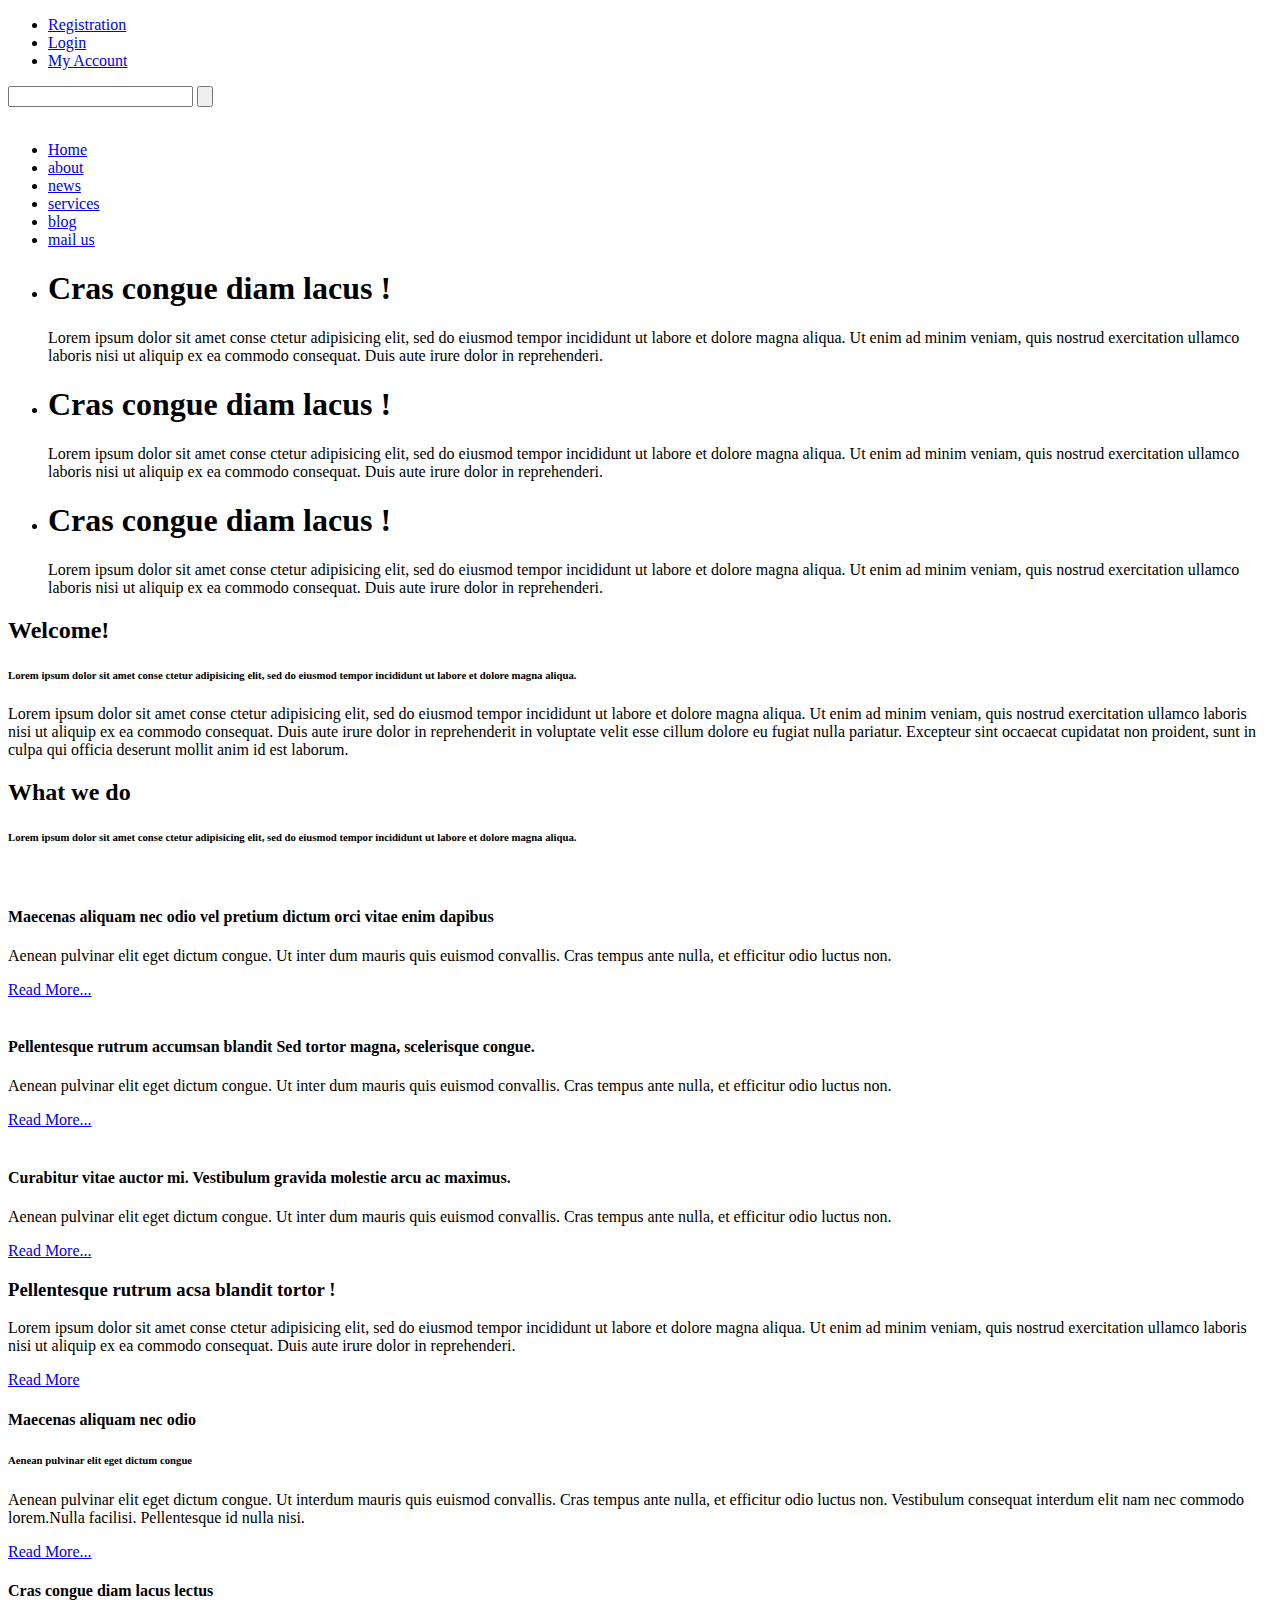
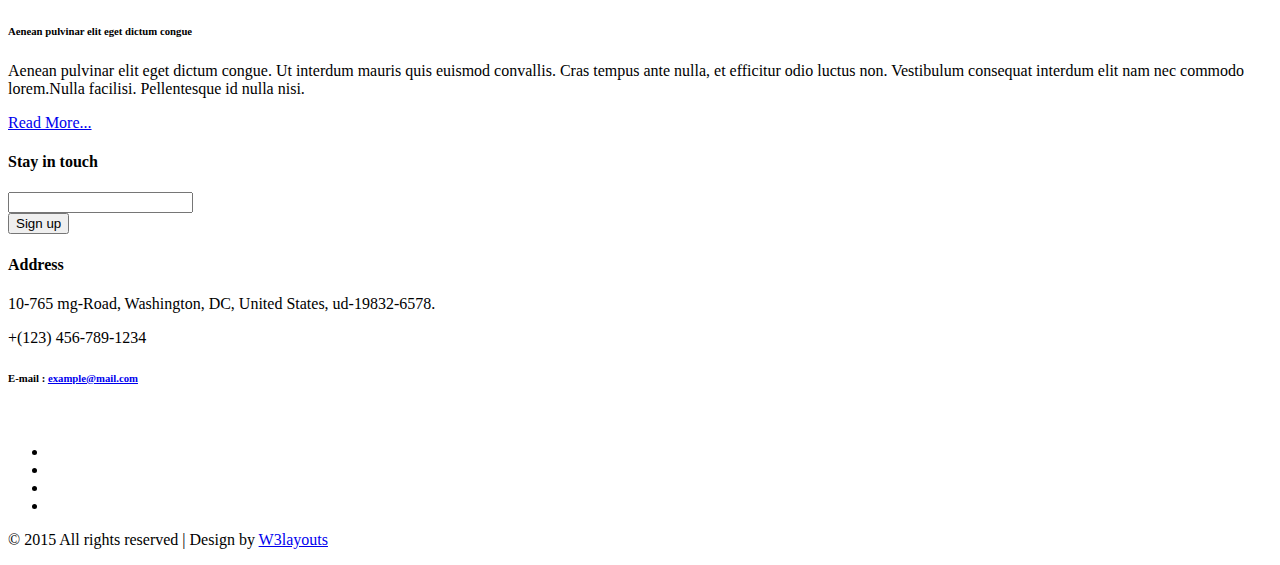
==== index.html @ f7a8c9b4 "Add files via upload" ====
<!--
Au<!--
Author: W3layouts
Author URL: http://w3layouts.com
License: Creative Commons Attribution 3.0 Unported
License URL: http://creativecommons.org/licenses/by/3.0/
-->
<!DOCTYPE HTML>
<html>
<head>
<title>Oil&Gas A Industrial Category Flat Bootstarp Resposive Website Template | Home :: w3layouts</title>
<link href="css/bootstrap.css" rel="stylesheet" type="text/css" media="all">
<link href="css/style.css" rel="stylesheet" type="text/css" media="all" />
<meta name="viewport" content="width=device-width, initial-scale=1">
<meta http-equiv="Content-Type" content="text/html; charset=utf-8" />
<meta name="keywords" content="Oil&Gas Responsive web template, Bootstrap Web Templates, Flat Web Templates, Andriod Compatible web template, 
Smartphone Compatible web template, free webdesigns for Nokia, Samsung, LG, SonyErricsson, Motorola web design" />
<script type="application/x-javascript"> addEventListener("load", function() { setTimeout(hideURLbar, 0); }, false); function hideURLbar(){ window.scrollTo(0,1); } </script>
<link href='http://fonts.googleapis.com/css?family=Open+Sans:400,600,300,700,800' rel='stylesheet' type='text/css'>
<link rel="stylesheet" href="css/flexslider.css" type="text/css" media="screen" />
<script src="js/jquery.min.js"></script>
</head>
<body>
<!-- header -->
	<div class="header">
  	    <div class="container">
			<div class="header-top">
				<div class="header-left">
					<ul>
						<li><a href="registration.html">Registration</a></li>
						<li><a href="login.html">Login</a></li>
						<li><a href="account.html">My Account</a></li>
					</ul>
				</div>
				<div class="header-right">
					<div class="search2">
					  <form>
						 <input type="text" value="" onfocus="this.value = '';" onblur="if (this.value == '') {this.value = 'Search..';}"/>
						 <input type="submit" value="">
					  </form>
					</div>
				</div>
					<div class="clearfix"> </div>
			</div>
		</div> 				
	</div> 		
			<div class="header-bottom">
				<div class="container">
					<div class="logo">
						<a href="index.html"><img src="images/logo.png" class="img-responsive" alt="" /></a>
					</div>
					<div class="head-nav">
						<span class="menu"> </span>
							<ul>
								<li class="active"><a href="index.html">Home</a></li>
								<li><a href="about.html">about</a></li>
								<li><a href="news.html">news</a></li>
								<li><a href="services.html">services</a></li>
								<li><a href="404.html">blog</a></li>
								<li><a href="contact.html">mail us</a></li>
								<div class="clearfix"> </div>
						</ul>
					</div>
						<div class="clearfix"> </div>
						<!-- script-for-nav -->
					<script>
						$( "span.menu" ).click(function() {
						  $( ".head-nav ul" ).slideToggle(300, function() {
							// Animation complete.
						  });
						});
					</script>
				<!-- script-for-nav -->
				</div> 
			</div> 	
	<div class="banner">
		<div class="container">
			<section class="slider">
						<div class="flexslider">
							<ul class="slides">
								<li>
									<div class="banner-info">
										<h1>Cras congue <span>diam lacus </span>!</h1>
										<p>Lorem ipsum dolor sit amet conse ctetur adipisicing elit, sed do eiusmod tempor incididunt ut labore et 
											dolore magna aliqua. Ut enim ad minim veniam, quis nostrud exercitation ullamco laboris nisi ut aliquip 
											ex ea commodo consequat. Duis aute irure dolor in reprehenderi.</p>
									</div>
								</li>
								<li>
									<div class="banner-info">
										<h1>Cras congue <span>diam lacus </span>!</h1>
										<p>Lorem ipsum dolor sit amet conse ctetur adipisicing elit, sed do eiusmod tempor incididunt ut labore et 
											dolore magna aliqua. Ut enim ad minim veniam, quis nostrud exercitation ullamco laboris nisi ut aliquip 
											ex ea commodo consequat. Duis aute irure dolor in reprehenderi.</p>
									</div>
								</li>
								<li>	
									<div class="banner-info">
										<h1>Cras congue <span>diam lacus </span>!</h1>
										<p>Lorem ipsum dolor sit amet conse ctetur adipisicing elit, sed do eiusmod tempor incididunt ut labore et 
											dolore magna aliqua. Ut enim ad minim veniam, quis nostrud exercitation ullamco laboris nisi ut aliquip 
											ex ea commodo consequat. Duis aute irure dolor in reprehenderi.</p>
									</div>
								</li>
							</ul>
						</div>
					</section>
						<!-- FlexSlider -->
							  <script defer src="js/jquery.flexslider.js"></script>
							  <script type="text/javascript">
								$(function(){
								  SyntaxHighlighter.all();
								});
								$(window).load(function(){
								  $('.flexslider').flexslider({
									animation: "slide",
									start: function(slider){
									  $('body').removeClass('loading');
									}
								  });
								});
							  </script>
						<!-- FlexSlider -->
		</div>
	</div>
<!-- header -->
<!-- welcome -->
	<div class="welcome">
		<div class="container">
			<h2>Welcome!</h2>
			<h6>Lorem ipsum dolor sit amet conse ctetur adipisicing elit, sed do eiusmod tempor incididunt ut labore et dolore magna aliqua.</h6>
			<p>Lorem ipsum dolor sit amet conse ctetur adipisicing elit, sed do eiusmod tempor incididunt ut labore et dolore magna aliqua. 
				Ut enim ad minim veniam, quis nostrud exercitation ullamco laboris nisi ut aliquip ex ea commodo consequat. Duis aute irure dolor in 
				reprehenderit in voluptate velit esse cillum dolore eu fugiat nulla pariatur. Excepteur sint occaecat cupidatat non proident, 
				sunt in culpa qui officia deserunt mollit anim id est laborum.</p>
		</div>
	</div>
<!-- welcome -->
<!-- we do -->
	<div class="wedo">
		<div class="container">
			<h2>What we do</h2>
			<h6>Lorem ipsum dolor sit amet conse ctetur adipisicing elit, sed do eiusmod 
				tempor incididunt ut labore et dolore magna aliqua. </h6>
					<div class="wha-top">
						<div class="col-md-4 wha-top1">
							<img src="images/img1.jpg" class="img-responsive" alt="">
							<h4>Maecenas aliquam nec odio vel pretium dictum orci vitae enim dapibus</h4>
							<p>Aenean pulvinar elit eget dictum congue. Ut inter
								dum mauris quis euismod convallis. Cras tempus 
								ante nulla, et efficitur odio luctus non.</p>	
							<a href="#" class="btn  btn-1c">Read More...</a>	
						</div>
						<div class="col-md-4 wha-top1">
							<img src="images/img2.jpg" class="img-responsive" alt="">
							<h4>Pellentesque rutrum accumsan blandit Sed tortor magna, scelerisque congue.</h4>
							<p>Aenean pulvinar elit eget dictum congue. Ut inter
								dum mauris quis euismod convallis. Cras tempus 
								ante nulla, et efficitur odio luctus non.</p>		
							<a href="#" class="btn  btn-1c">Read More...</a>	
						</div>
						<div class="col-md-4 wha-top1">
							<img src="images/img3.jpg" class="img-responsive" alt="">
							<h4>Curabitur vitae auctor mi. Vestibulum gravida molestie arcu ac maximus. </h4>
							<p>Aenean pulvinar elit eget dictum congue. Ut inter
								dum mauris quis euismod convallis. Cras tempus 
								ante nulla, et efficitur odio luctus non.</p>		
							<a href="#" class="btn  btn-1c">Read More...</a>
						</div>
							<div class="clearfix"> </div>
					</div>
		</div>
	</div>
<!-- we do -->
<!-- midbann -->
	<div class="midbann">
		<div class="container">
			<div class="col-md-9 midbann-left">
				<h3>Pellentesque rutrum acsa blandit tortor !</h3>
				<p>Lorem ipsum dolor sit amet conse ctetur adipisicing elit, sed do eiusmod tempor incididunt ut labore et 
				dolore magna aliqua. Ut enim ad minim veniam, quis nostrud exercitation ullamco laboris nisi ut aliquip 
				ex ea commodo consequat. Duis aute irure dolor in reprehenderi.</p>
			</div>
			<div class="col-md-3 midbann-right">
				<a class="read" href="#">Read More</a>	
			</div>
				<div class="clearfix"> </div>
		</div>
	</div>
<!-- midbann -->
<!-- maecenas -->
	<div class="maecenas">
		<div class="container">
			<div class="col-md-6 maecenas-left">
				<h4>Maecenas aliquam nec odio </h4>
				<h6>Aenean pulvinar elit eget dictum congue</h6>
				<p>Aenean pulvinar elit eget dictum congue. Ut interdum mauris quis euismod 
					convallis. Cras tempus ante nulla, et efficitur odio luctus non. Vestibulum 
					consequat interdum elit nam nec commodo lorem.Nulla facilisi. Pellentesque 
					id nulla nisi.</p>
				<a href="#" class="btn  btn-1c">Read More...</a>
			</div>
			<div class="col-md-6 maecenas-right">
				<h4>Cras congue diam lacus lectus</h4>
				<h6>Aenean pulvinar elit eget dictum congue</h6>
				<p>Aenean pulvinar elit eget dictum congue. Ut interdum mauris quis euismod 
					convallis. Cras tempus ante nulla, et efficitur odio luctus non. Vestibulum 
					consequat interdum elit nam nec commodo lorem.Nulla facilisi. Pellentesque 
					id nulla nisi.</p>
				<a href="#" class="btn  btn-1c">Read More...</a>
			</div>
				<div class="clearfix"> </div>
		</div>
	</div>
<!-- maecenas -->
<!-- footer -->
	<div class="footer">
		<div class="container">
			<div class="col-md-5 footer-left">
				<h4>Stay in touch</h4>
				<div class="stay">
					<div class="stay-left">
						<form>
							<input type="text" placeholder="" required="">
						</form>
					</div>
					<div class="button">
						<form>
							<input type="submit" value="Sign up">
						</form>
					</div>
						<div class="clearfix"> </div>
				</div>
			</div>
			<div class="col-md-3 footer-middle">
				<h4>Address</h4>
				<div class="addr">
					<div class="icon">
						<i class="top"> </i>
					</div>
					<div class="data">
						<p>10-765 mg-Road,
							Washington, DC, United States,
							ud-19832-6578.</p>
					</div>
					<div class="clearfix"> </div>
				</div>
				<div class="addr-1">
					<div class="icon">
						<i class="mob"> </i>
					</div>
					<div class="data">
						<p>+(123) 456-789-1234</p>
						<h6>E-mail : <a href="mailto:info@company.com">example@mail.com</a></h6>
					</div>
					<div class="clearfix"> </div>
				</div>
			</div>
			<div class="col-md-4 footer-right">
					<div class="logo-1">
						<a href="index.html"><img src="images/logo1.png" class="img-responsive" alt="" /></a>
					</div>
					<div class="social">
						<ul>
							<li><a href="#"><i class="facebok"> </i></a></li>
							<li><a href="#"><i class="twiter"> </i></a></li>
							<li><a href="#"><i class="drible"> </i></a></li>
							<li><a href="#"><i class="in"> </i></a></li>
								<div class="clearfix"></div>	
						</ul>
					</div>
			</div>
				<div class="clearfix"> </div>
		</div>
	</div>
<!-- footer -->
<!-- footer-bottom -->
	<div class="footer-bottom">
		<div class="container">
			<p>© 2015 All rights reserved | Design by <a href="http://w3layouts.com/">W3layouts</a></p>
		</div>
	</div>
<!-- footer-bottom -->
</body>
</html>
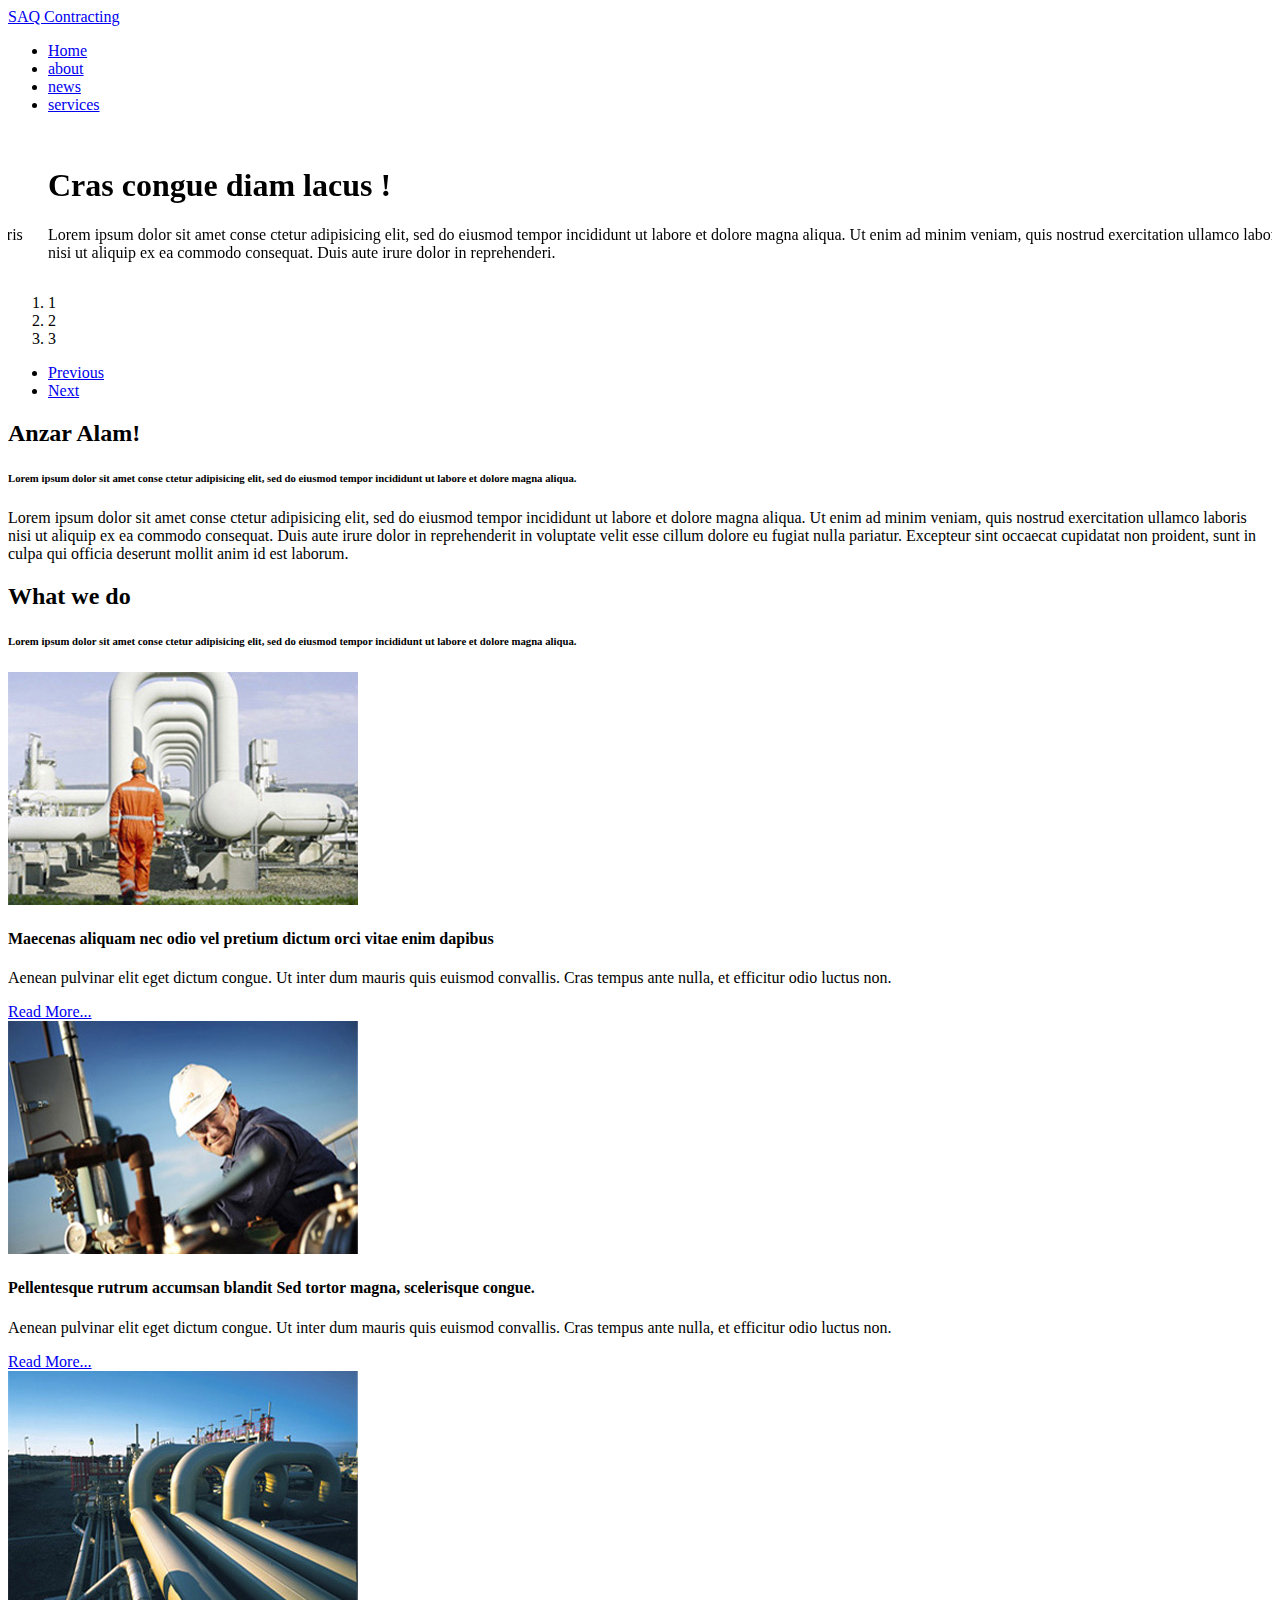
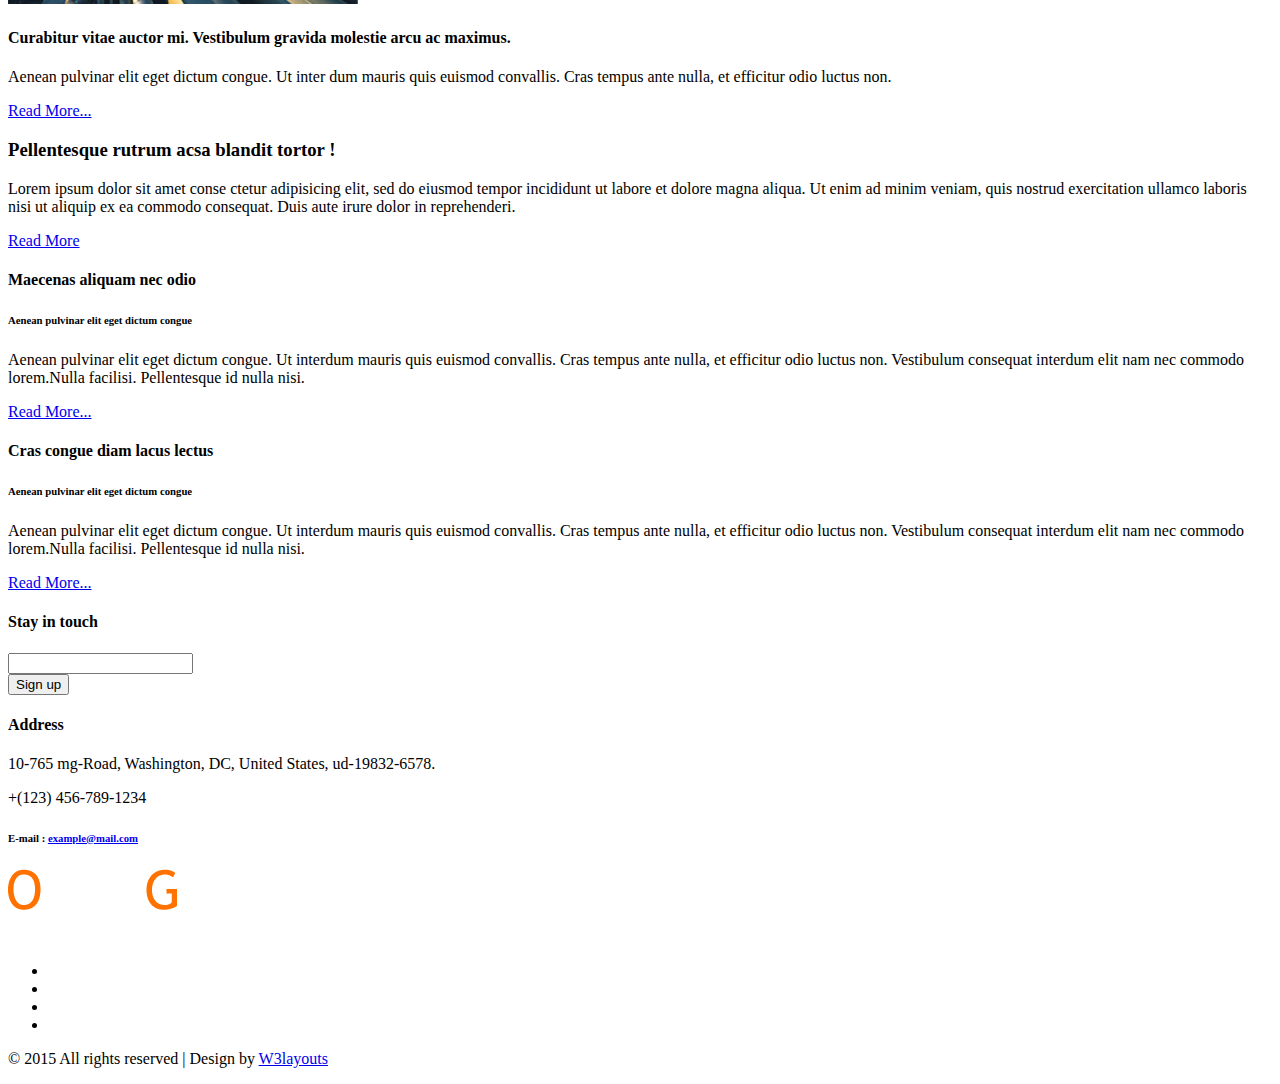
==== commit 9b4fecac: "Add files via upload" ====
--- a/index.html
+++ b/index.html
@@ -1,4 +1,4 @@
-<!--
+﻿<!--
 Au<!--
 Author: W3layouts
 Author URL: http://w3layouts.com
@@ -8,13 +8,12 @@
 <!DOCTYPE HTML>
 <html>
 <head>
-<title>Oil&Gas A Industrial Category Flat Bootstarp Resposive Website Template | Home :: w3layouts</title>
+<title>SAQ Contracting</title>
 <link href="css/bootstrap.css" rel="stylesheet" type="text/css" media="all">
 <link href="css/style.css" rel="stylesheet" type="text/css" media="all" />
 <meta name="viewport" content="width=device-width, initial-scale=1">
 <meta http-equiv="Content-Type" content="text/html; charset=utf-8" />
-<meta name="keywords" content="Oil&Gas Responsive web template, Bootstrap Web Templates, Flat Web Templates, Andriod Compatible web template, 
-Smartphone Compatible web template, free webdesigns for Nokia, Samsung, LG, SonyErricsson, Motorola web design" />
+<meta name="keywords" content="contracting,trading" />
 <script type="application/x-javascript"> addEventListener("load", function() { setTimeout(hideURLbar, 0); }, false); function hideURLbar(){ window.scrollTo(0,1); } </script>
 <link href='http://fonts.googleapis.com/css?family=Open+Sans:400,600,300,700,800' rel='stylesheet' type='text/css'>
 <link rel="stylesheet" href="css/flexslider.css" type="text/css" media="screen" />
@@ -25,29 +24,13 @@
 	<div class="header">
   	    <div class="container">
 			<div class="header-top">
-				<div class="header-left">
-					<ul>
-						<li><a href="registration.html">Registration</a></li>
-						<li><a href="login.html">Login</a></li>
-						<li><a href="account.html">My Account</a></li>
-					</ul>
-				</div>
-				<div class="header-right">
-					<div class="search2">
-					  <form>
-						 <input type="text" value="" onfocus="this.value = '';" onblur="if (this.value == '') {this.value = 'Search..';}"/>
-						 <input type="submit" value="">
-					  </form>
-					</div>
-				</div>
-					<div class="clearfix"> </div>
-			</div>
+			
 		</div> 				
 	</div> 		
 			<div class="header-bottom">
 				<div class="container">
 					<div class="logo">
-						<a href="index.html"><img src="images/logo.png" class="img-responsive" alt="" /></a>
+						<a href="index.html">SAQ Contracting</a>
 					</div>
 					<div class="head-nav">
 						<span class="menu"> </span>
@@ -56,8 +39,6 @@
 								<li><a href="about.html">about</a></li>
 								<li><a href="news.html">news</a></li>
 								<li><a href="services.html">services</a></li>
-								<li><a href="404.html">blog</a></li>
-								<li><a href="contact.html">mail us</a></li>
 								<div class="clearfix"> </div>
 						</ul>
 					</div>
@@ -127,7 +108,7 @@
 <!-- welcome -->
 	<div class="welcome">
 		<div class="container">
-			<h2>Welcome!</h2>
+			<h2>Anzar Alam!</h2>
 			<h6>Lorem ipsum dolor sit amet conse ctetur adipisicing elit, sed do eiusmod tempor incididunt ut labore et dolore magna aliqua.</h6>
 			<p>Lorem ipsum dolor sit amet conse ctetur adipisicing elit, sed do eiusmod tempor incididunt ut labore et dolore magna aliqua. 
 				Ut enim ad minim veniam, quis nostrud exercitation ullamco laboris nisi ut aliquip ex ea commodo consequat. Duis aute irure dolor in 
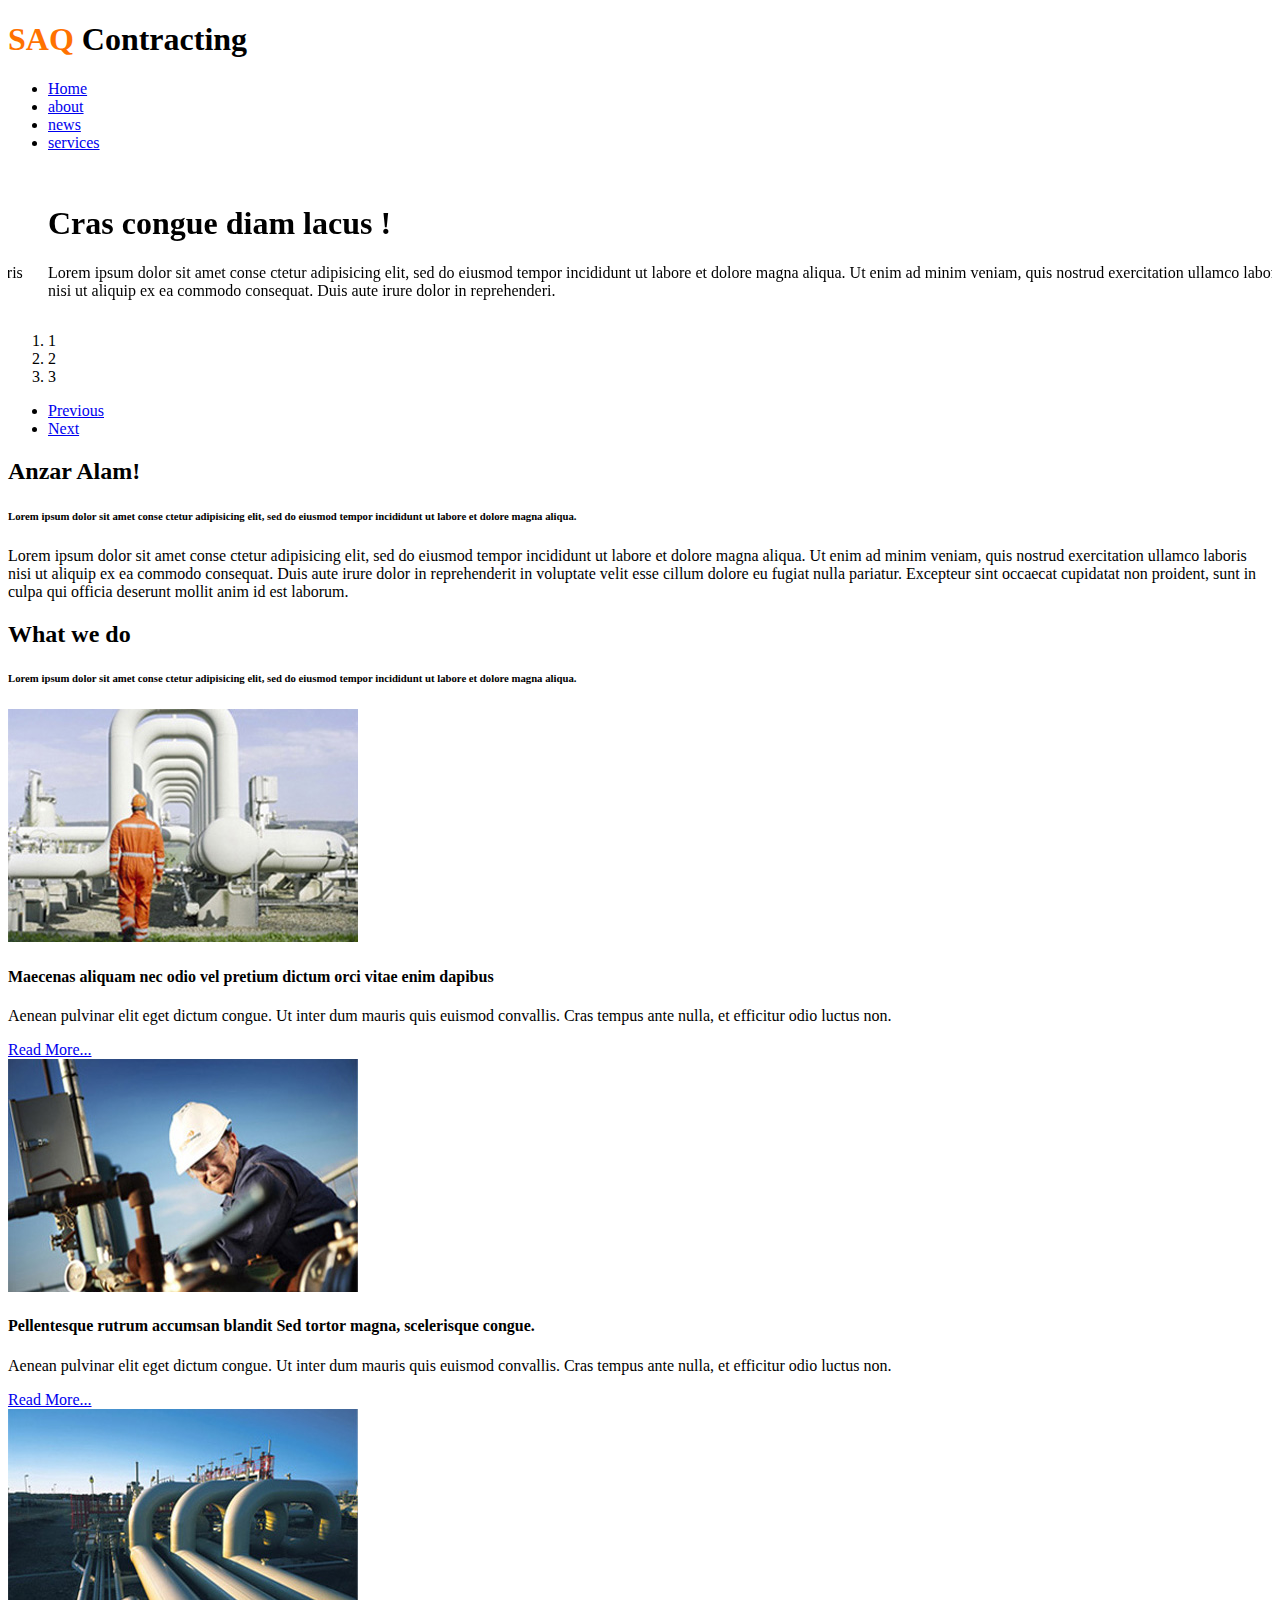
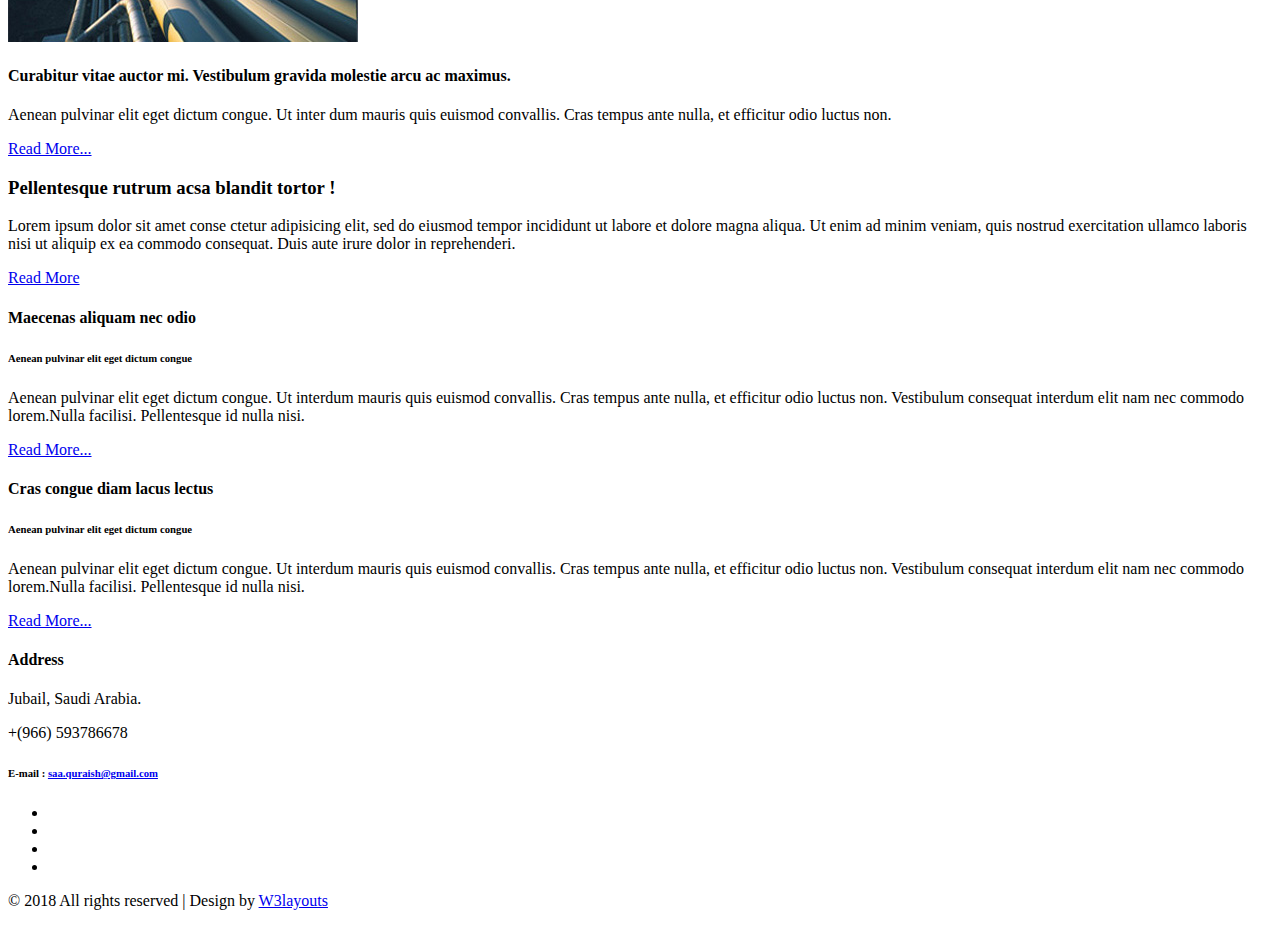
==== commit 7dcab896: "Add files via upload" ====
--- a/index.html
+++ b/index.html
@@ -30,7 +30,7 @@
 			<div class="header-bottom">
 				<div class="container">
 					<div class="logo">
-						<a href="index.html">SAQ Contracting</a>
+						<h1><text style="color:#ff7200">SAQ</text> Contracting</h1>
 					</div>
 					<div class="head-nav">
 						<span class="menu"> </span>
@@ -198,20 +198,7 @@
 	<div class="footer">
 		<div class="container">
 			<div class="col-md-5 footer-left">
-				<h4>Stay in touch</h4>
-				<div class="stay">
-					<div class="stay-left">
-						<form>
-							<input type="text" placeholder="" required="">
-						</form>
-					</div>
-					<div class="button">
-						<form>
-							<input type="submit" value="Sign up">
-						</form>
-					</div>
-						<div class="clearfix"> </div>
-				</div>
+				<div class="clearfix"> </div>
 			</div>
 			<div class="col-md-3 footer-middle">
 				<h4>Address</h4>
@@ -220,9 +207,7 @@
 						<i class="top"> </i>
 					</div>
 					<div class="data">
-						<p>10-765 mg-Road,
-							Washington, DC, United States,
-							ud-19832-6578.</p>
+						<p>Jubail, Saudi Arabia.</p>
 					</div>
 					<div class="clearfix"> </div>
 				</div>
@@ -231,15 +216,15 @@
 						<i class="mob"> </i>
 					</div>
 					<div class="data">
-						<p>+(123) 456-789-1234</p>
-						<h6>E-mail : <a href="mailto:info@company.com">example@mail.com</a></h6>
+						<p>+(966) 593786678</p>
+						<h6>E-mail : <a href="mailto:saa.quraish@gmail.com">saa.quraish@gmail.com</a></h6>
 					</div>
 					<div class="clearfix"> </div>
 				</div>
 			</div>
 			<div class="col-md-4 footer-right">
 					<div class="logo-1">
-						<a href="index.html"><img src="images/logo1.png" class="img-responsive" alt="" /></a>
+						
 					</div>
 					<div class="social">
 						<ul>
@@ -258,7 +243,7 @@
 <!-- footer-bottom -->
 	<div class="footer-bottom">
 		<div class="container">
-			<p>© 2015 All rights reserved | Design by <a href="http://w3layouts.com/">W3layouts</a></p>
+			<p>© 2018 All rights reserved | Design by <a href="http://w3layouts.com/">W3layouts</a></p>
 		</div>
 	</div>
 <!-- footer-bottom -->
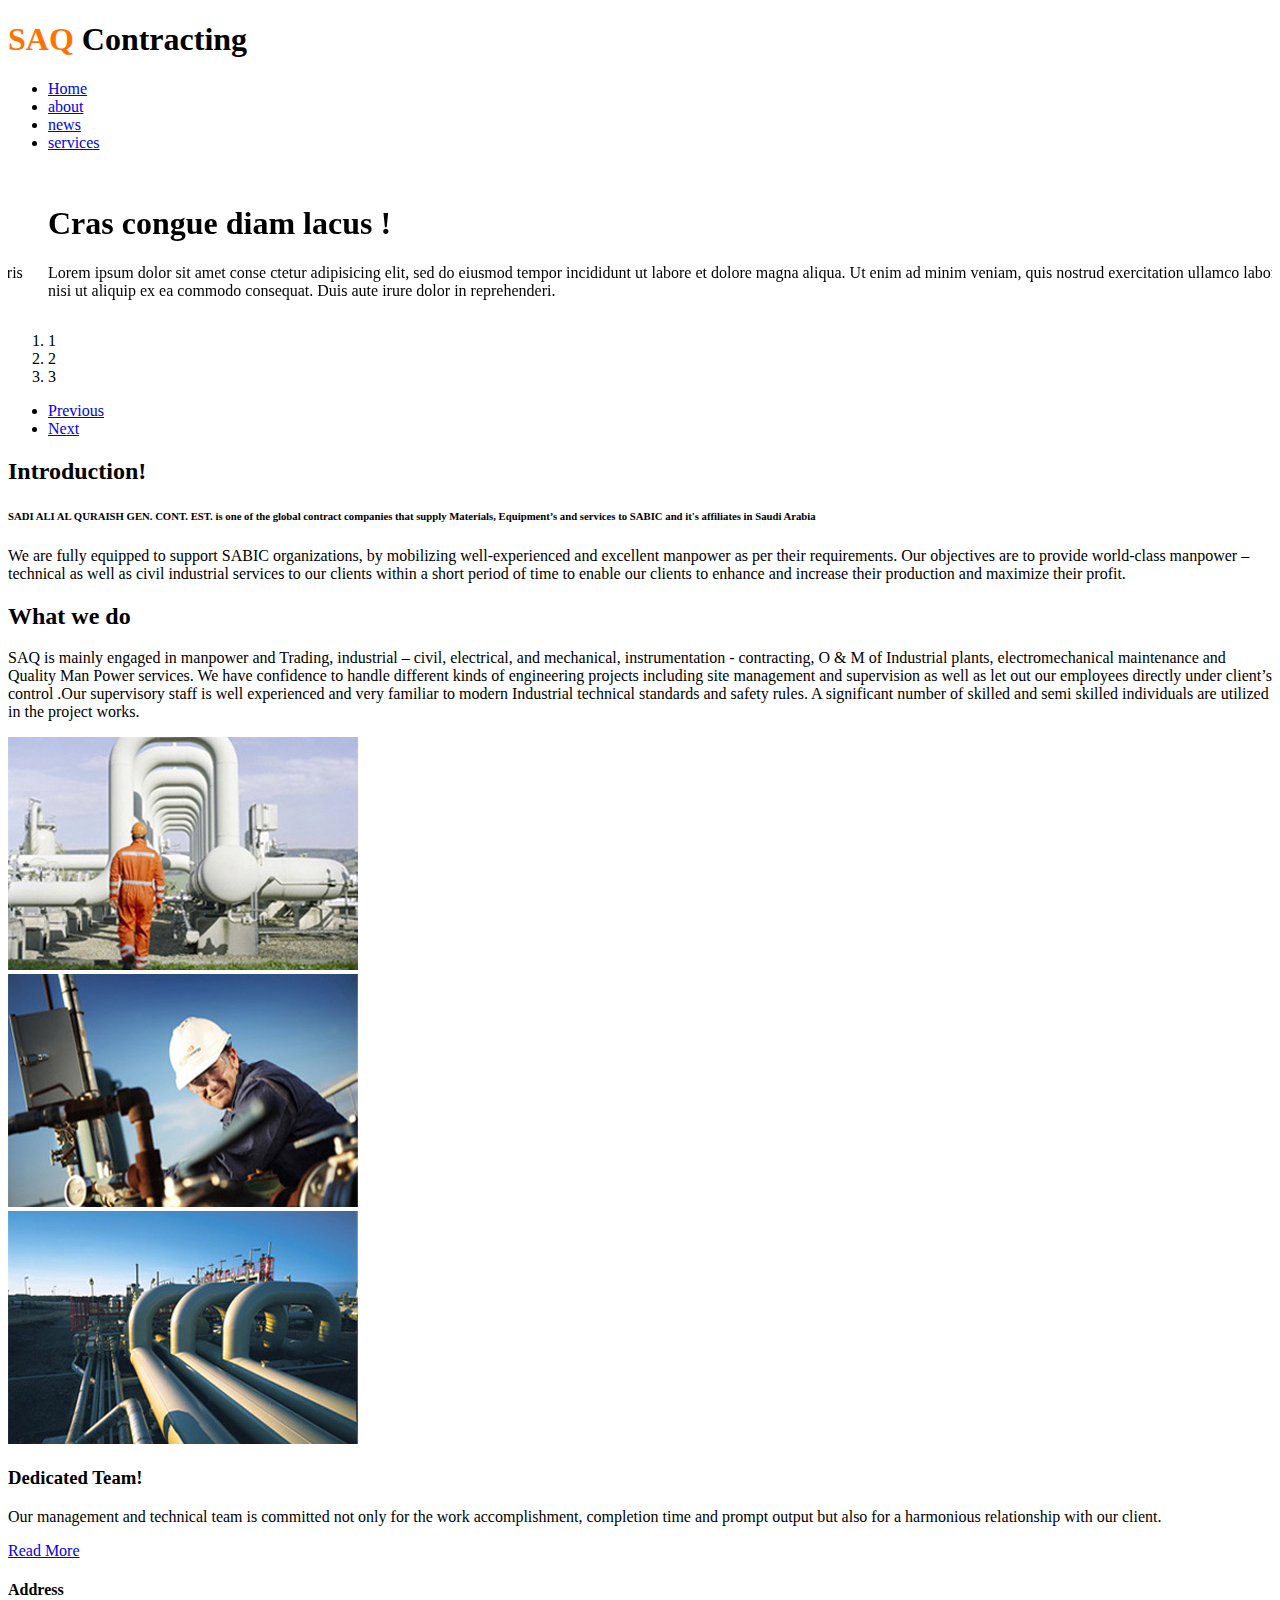
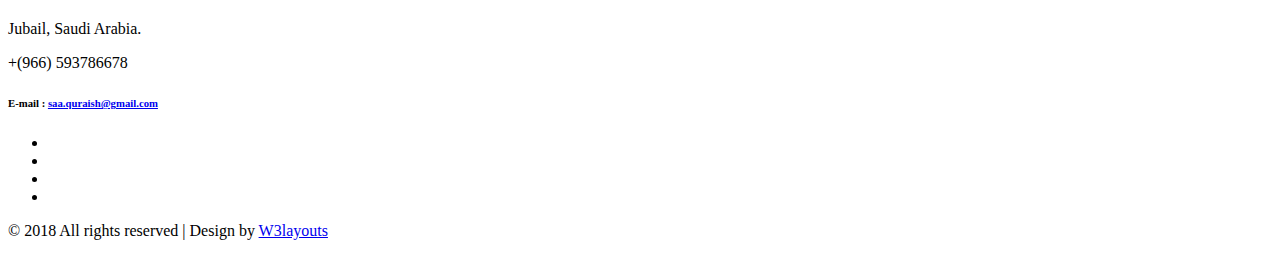
==== commit 4df2ad87: "Add files via upload" ====
--- a/index.html
+++ b/index.html
@@ -108,12 +108,9 @@
 <!-- welcome -->
 	<div class="welcome">
 		<div class="container">
-			<h2>Anzar Alam!</h2>
-			<h6>Lorem ipsum dolor sit amet conse ctetur adipisicing elit, sed do eiusmod tempor incididunt ut labore et dolore magna aliqua.</h6>
-			<p>Lorem ipsum dolor sit amet conse ctetur adipisicing elit, sed do eiusmod tempor incididunt ut labore et dolore magna aliqua. 
-				Ut enim ad minim veniam, quis nostrud exercitation ullamco laboris nisi ut aliquip ex ea commodo consequat. Duis aute irure dolor in 
-				reprehenderit in voluptate velit esse cillum dolore eu fugiat nulla pariatur. Excepteur sint occaecat cupidatat non proident, 
-				sunt in culpa qui officia deserunt mollit anim id est laborum.</p>
+			<h2>Introduction!</h2>
+			<h6>SADI ALI AL QURAISH GEN. CONT. EST. is one of the global contract companies that supply Materials, Equipment’s and services to SABIC and it's affiliates in Saudi Arabia</h6>
+			<p>We are fully equipped to support SABIC organizations, by mobilizing well-experienced and excellent manpower as per their requirements. Our objectives are to provide world-class manpower – technical as well as civil industrial services to our clients within a short period of time to enable our clients to enhance and increase their production and maximize their profit.</p>
 		</div>
 	</div>
 <!-- welcome -->
@@ -121,32 +118,19 @@
 	<div class="wedo">
 		<div class="container">
 			<h2>What we do</h2>
-			<h6>Lorem ipsum dolor sit amet conse ctetur adipisicing elit, sed do eiusmod 
-				tempor incididunt ut labore et dolore magna aliqua. </h6>
+			<p>SAQ is mainly engaged in manpower and Trading, industrial – civil, electrical, and mechanical, instrumentation - contracting, O & M of Industrial plants, electromechanical maintenance and Quality Man Power services. We have confidence to handle different kinds of engineering projects including site management and supervision as well as let out our employees directly under client’s control .Our supervisory staff is well experienced and very familiar to modern Industrial technical standards and safety rules. A significant number of skilled and semi skilled individuals are utilized in the project works. </p>
 					<div class="wha-top">
 						<div class="col-md-4 wha-top1">
 							<img src="images/img1.jpg" class="img-responsive" alt="">
-							<h4>Maecenas aliquam nec odio vel pretium dictum orci vitae enim dapibus</h4>
-							<p>Aenean pulvinar elit eget dictum congue. Ut inter
-								dum mauris quis euismod convallis. Cras tempus 
-								ante nulla, et efficitur odio luctus non.</p>	
-							<a href="#" class="btn  btn-1c">Read More...</a>	
+							
 						</div>
 						<div class="col-md-4 wha-top1">
 							<img src="images/img2.jpg" class="img-responsive" alt="">
-							<h4>Pellentesque rutrum accumsan blandit Sed tortor magna, scelerisque congue.</h4>
-							<p>Aenean pulvinar elit eget dictum congue. Ut inter
-								dum mauris quis euismod convallis. Cras tempus 
-								ante nulla, et efficitur odio luctus non.</p>		
-							<a href="#" class="btn  btn-1c">Read More...</a>	
+								
 						</div>
 						<div class="col-md-4 wha-top1">
 							<img src="images/img3.jpg" class="img-responsive" alt="">
-							<h4>Curabitur vitae auctor mi. Vestibulum gravida molestie arcu ac maximus. </h4>
-							<p>Aenean pulvinar elit eget dictum congue. Ut inter
-								dum mauris quis euismod convallis. Cras tempus 
-								ante nulla, et efficitur odio luctus non.</p>		
-							<a href="#" class="btn  btn-1c">Read More...</a>
+							
 						</div>
 							<div class="clearfix"> </div>
 					</div>
@@ -157,10 +141,8 @@
 	<div class="midbann">
 		<div class="container">
 			<div class="col-md-9 midbann-left">
-				<h3>Pellentesque rutrum acsa blandit tortor !</h3>
-				<p>Lorem ipsum dolor sit amet conse ctetur adipisicing elit, sed do eiusmod tempor incididunt ut labore et 
-				dolore magna aliqua. Ut enim ad minim veniam, quis nostrud exercitation ullamco laboris nisi ut aliquip 
-				ex ea commodo consequat. Duis aute irure dolor in reprehenderi.</p>
+				<h3>Dedicated Team!</h3>
+				<p>Our management and technical team is committed not only for the work accomplishment, completion time and prompt output but also for a harmonious relationship with our client.</p>
 			</div>
 			<div class="col-md-3 midbann-right">
 				<a class="read" href="#">Read More</a>	
@@ -169,31 +151,7 @@
 		</div>
 	</div>
 <!-- midbann -->
-<!-- maecenas -->
-	<div class="maecenas">
-		<div class="container">
-			<div class="col-md-6 maecenas-left">
-				<h4>Maecenas aliquam nec odio </h4>
-				<h6>Aenean pulvinar elit eget dictum congue</h6>
-				<p>Aenean pulvinar elit eget dictum congue. Ut interdum mauris quis euismod 
-					convallis. Cras tempus ante nulla, et efficitur odio luctus non. Vestibulum 
-					consequat interdum elit nam nec commodo lorem.Nulla facilisi. Pellentesque 
-					id nulla nisi.</p>
-				<a href="#" class="btn  btn-1c">Read More...</a>
-			</div>
-			<div class="col-md-6 maecenas-right">
-				<h4>Cras congue diam lacus lectus</h4>
-				<h6>Aenean pulvinar elit eget dictum congue</h6>
-				<p>Aenean pulvinar elit eget dictum congue. Ut interdum mauris quis euismod 
-					convallis. Cras tempus ante nulla, et efficitur odio luctus non. Vestibulum 
-					consequat interdum elit nam nec commodo lorem.Nulla facilisi. Pellentesque 
-					id nulla nisi.</p>
-				<a href="#" class="btn  btn-1c">Read More...</a>
-			</div>
-				<div class="clearfix"> </div>
-		</div>
-	</div>
-<!-- maecenas -->
+
 <!-- footer -->
 	<div class="footer">
 		<div class="container">
